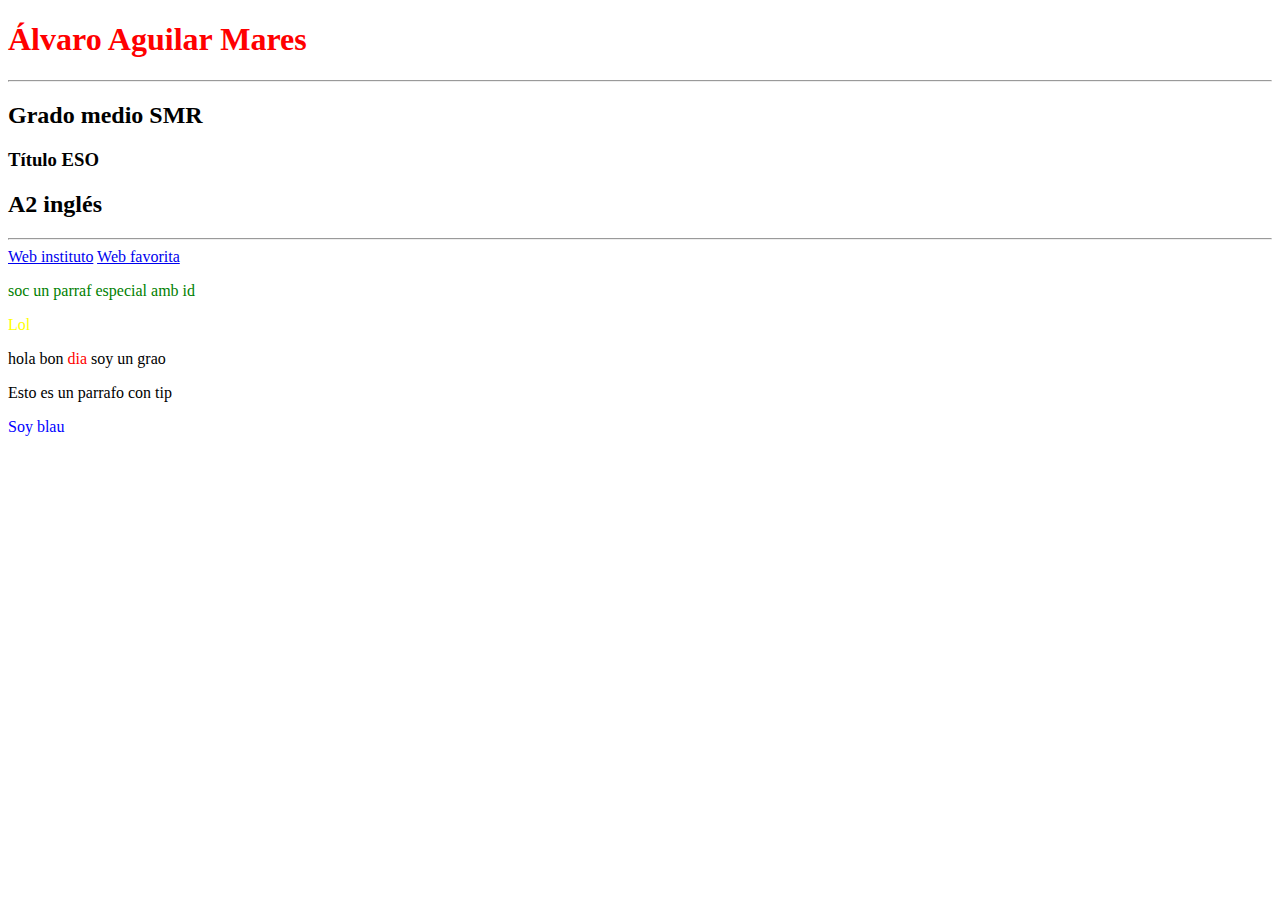
==== index.html @ 48439131 "title" ====
<!DOCTYPE html>
<html lang="es">
<head>
    <title>Mi primera página web</title>
</head>
<body>
    <h1>Álvaro Aguilar Mares</h1>

<hr>

<h2>Grado medio SMR</h2>

<h3>Título ESO</h3>

<h2>A2 inglés</h2>

<!-- comentari ctrl + k -->

<hr>

<a href="https://mestreacasa.gva.es/web/ieselgrao" target="_blank">Web instituto</a>
<a href="https://www.yellowbanana.cat/" target="_blank">Web favorita</a>

<!-- style -->
<link rel="stylesheet" href="style.css">

<!-- parrafo especial -->
<p id="parraf_especial">soc un parraf especial amb id</p>
<p id="parrafoespecial">Lol</p>
<!-- span -->
<p>hola bon <span>dia</span> soy un grao</p>

<p title="Esto es un tip">Esto es un parrafo con tip</p>

<p class="blau">Soy blau</p>









</body>
</html>
---- style.css ----
/* pàrraf de color roig */
h1{
    color: red;
}

/* identificar id */

p#parraf_especial{
    color: green;
}

p#parrafoespecial{
    color: yellow;
}
/* span */

span{
    color: red;
}

/* clase */
p.blau{
    color: blue;
}
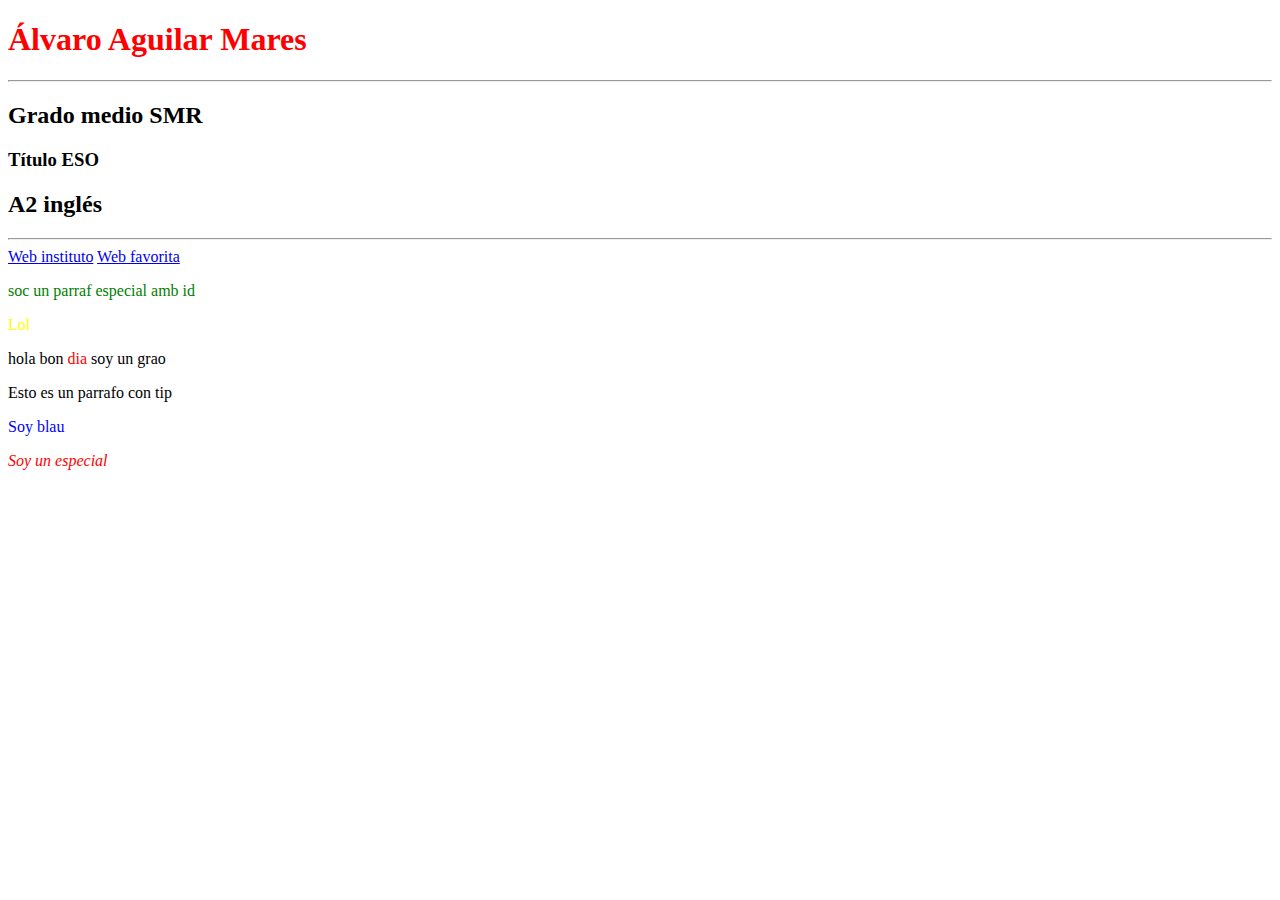
==== commit 9a3ca7bc: "oblique" ====
--- a/index.html
+++ b/index.html
@@ -29,12 +29,12 @@
 <p id="parrafoespecial">Lol</p>
 <!-- span -->
 <p>hola bon <span>dia</span> soy un grao</p>
-
+<!-- titulo -->
 <p title="Esto es un tip">Esto es un parrafo con tip</p>
-
+<!-- clase -->
 <p class="blau">Soy blau</p>
 
-
+<p class="especial1">Soy un especial</p>
 
 
 
--- a/style.css
+++ b/style.css
@@ -23,4 +23,10 @@
     color: blue;
 }
 
+p.especial1{
+    font-style: oblique;
+}
 
+p.especial1{
+    color: red;
+}
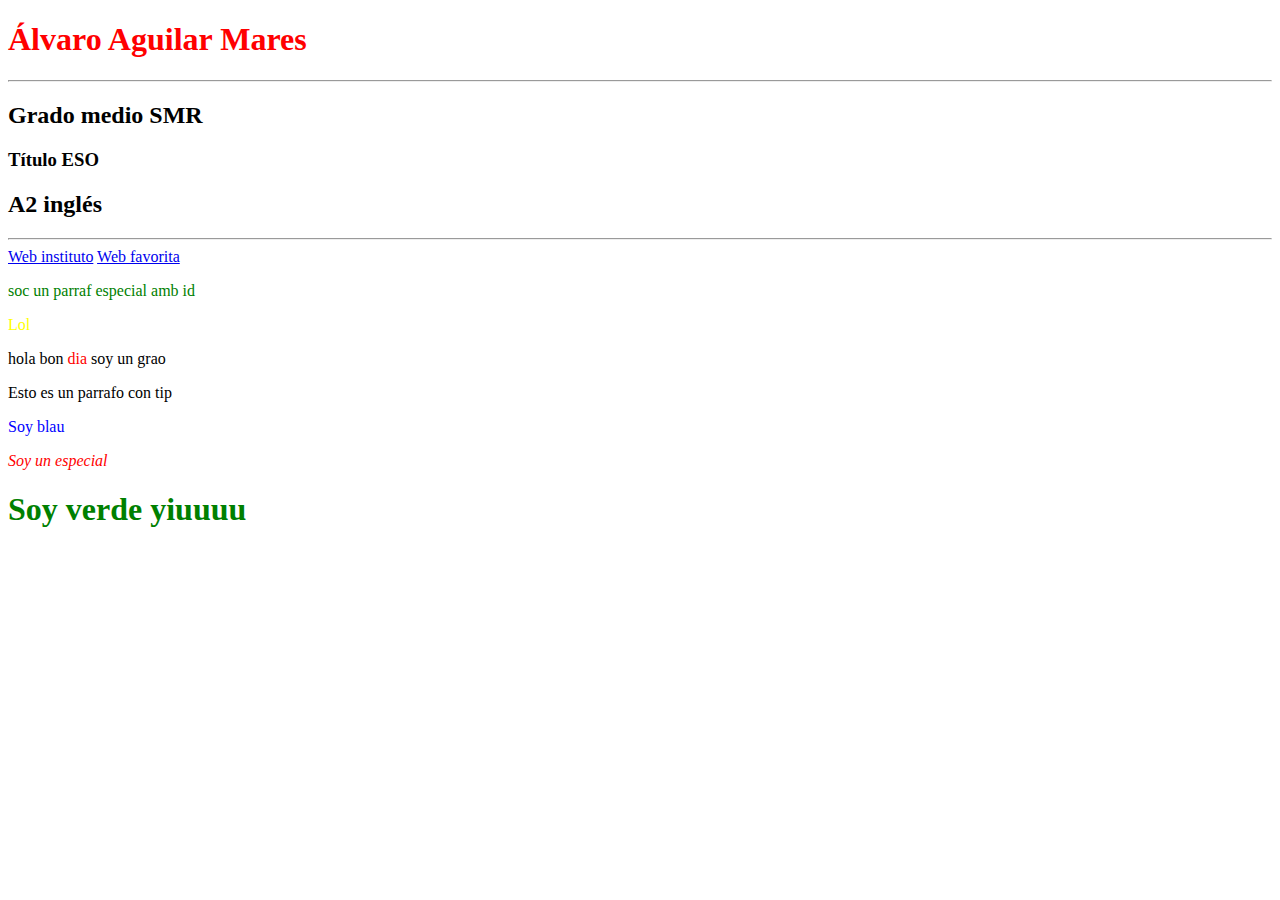
==== commit 18050c97: "no arrecomanable" ====
--- a/index.html
+++ b/index.html
@@ -36,7 +36,7 @@
 
 <p class="especial1">Soy un especial</p>
 
-
+<h1 class="verde">Soy verde yiuuuu</h1>
 
 
 
--- a/style.css
+++ b/style.css
@@ -30,3 +30,13 @@
 p.especial1{
     color: red;
 }
+
+
+/* clase universal */
+
+.verde{
+    color: green;
+}
+
+
+
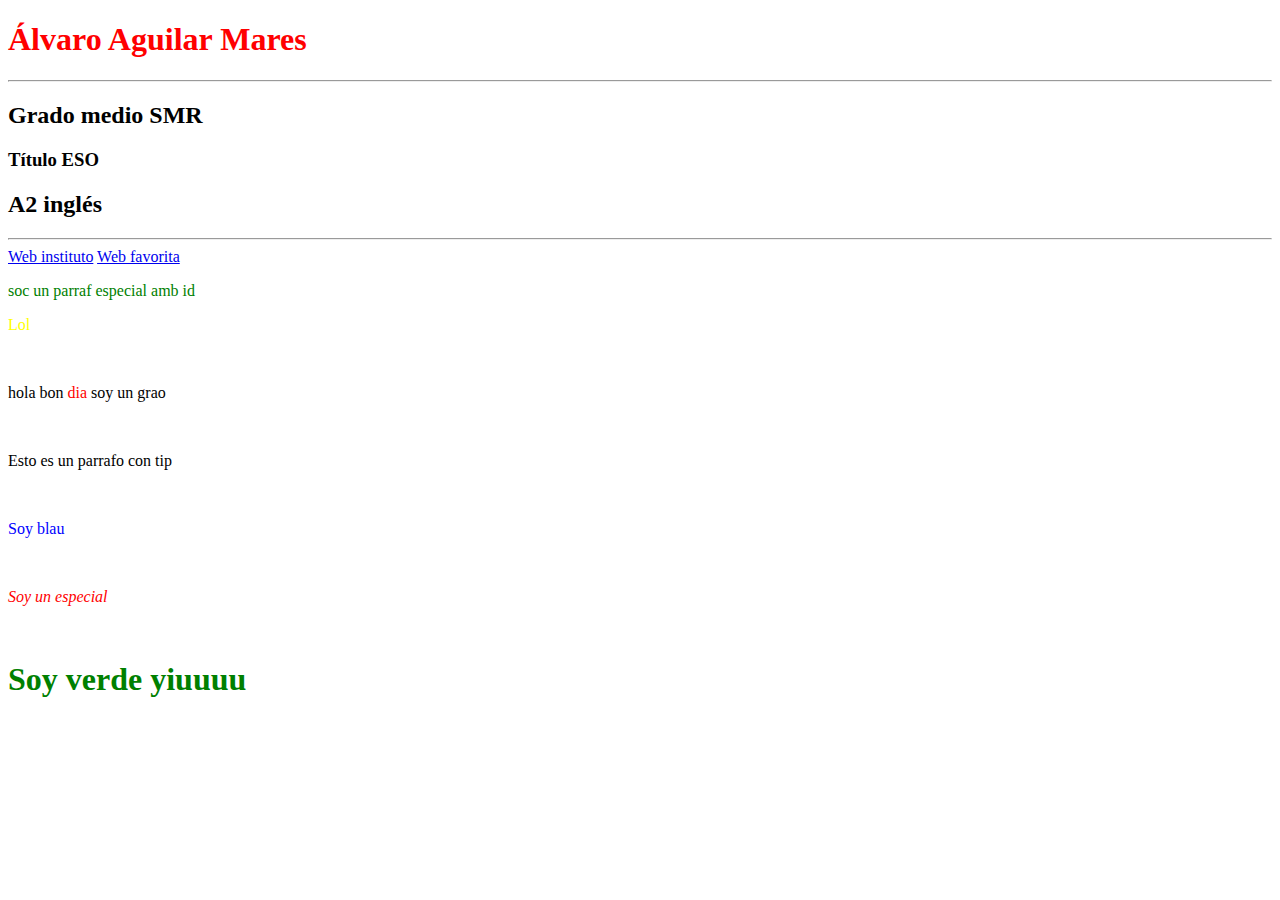
==== commit 7d5a9625: "brrr" ====
--- a/index.html
+++ b/index.html
@@ -27,15 +27,18 @@
 <!-- parrafo especial -->
 <p id="parraf_especial">soc un parraf especial amb id</p>
 <p id="parrafoespecial">Lol</p>
+<br>
 <!-- span -->
 <p>hola bon <span>dia</span> soy un grao</p>
+<br>
 <!-- titulo -->
 <p title="Esto es un tip">Esto es un parrafo con tip</p>
+<br>
 <!-- clase -->
 <p class="blau">Soy blau</p>
-
+<br>
 <p class="especial1">Soy un especial</p>
-
+<br>   
 <h1 class="verde">Soy verde yiuuuu</h1>
 
 
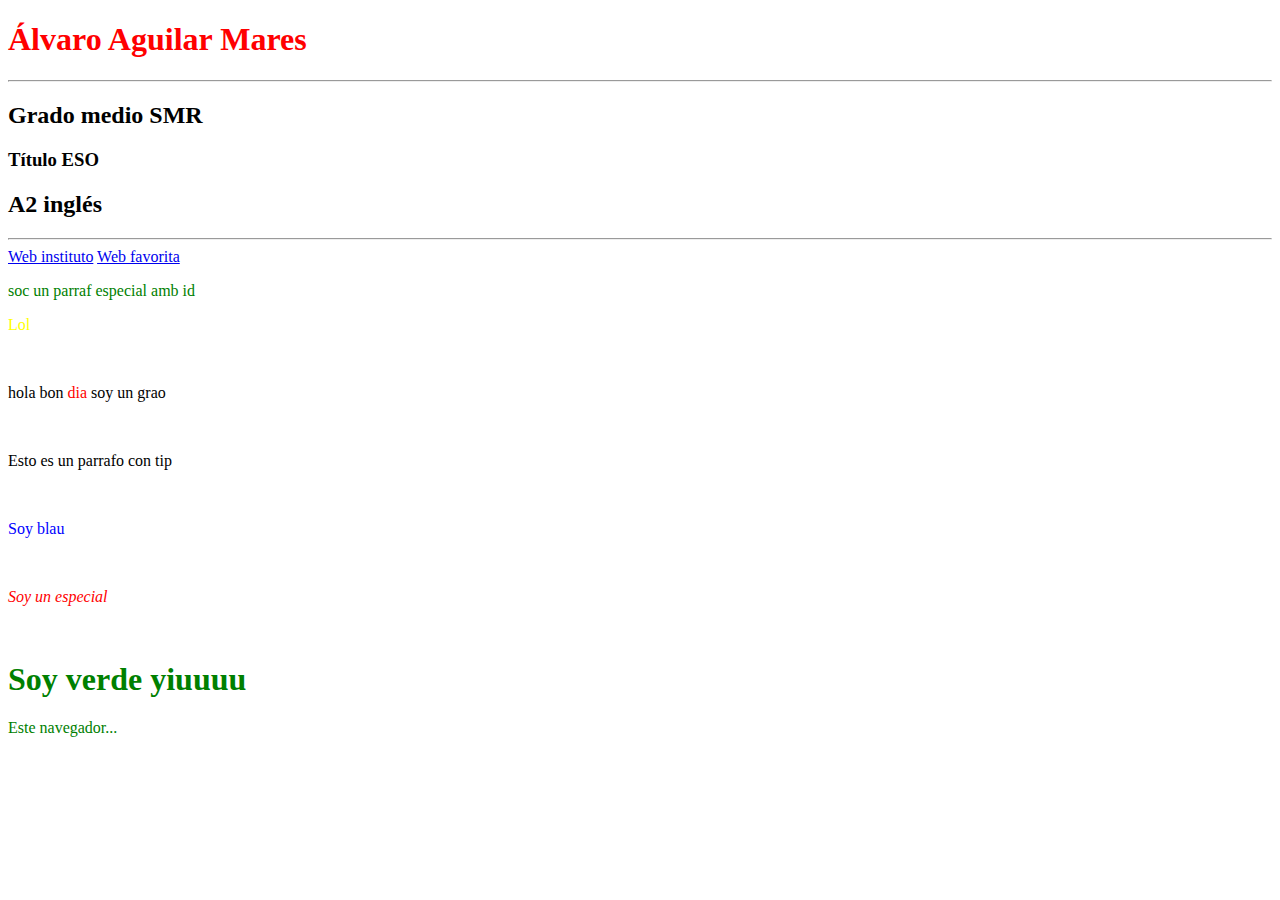
==== commit 146ad98a: "sii" ====
--- a/index.html
+++ b/index.html
@@ -42,6 +42,8 @@
 <h1 class="verde">Soy verde yiuuuu</h1>
 
 
+<!-- practica -->
+<p class="definicion">Este navegador...</p>
 
 
 
--- a/style.css
+++ b/style.css
@@ -38,5 +38,7 @@
     color: green;
 }
 
+p.definicion{
+    color: green;
+}
 
-
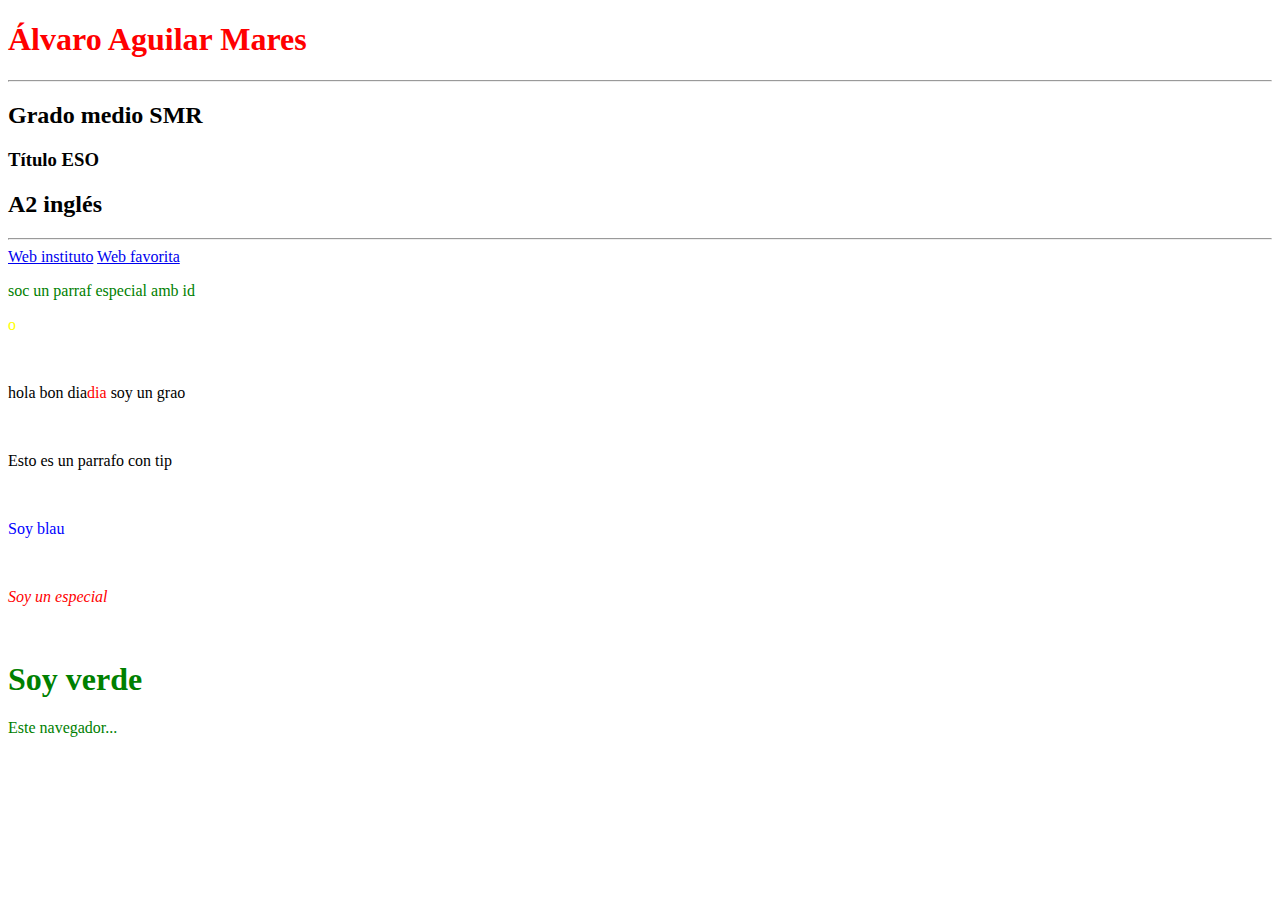
==== commit bd896649: "h3" ====
--- a/index.html
+++ b/index.html
@@ -26,10 +26,10 @@
 
 <!-- parrafo especial -->
 <p id="parraf_especial">soc un parraf especial amb id</p>
-<p id="parrafoespecial">Lol</p>
+<p id="parrafoespecial">o</p>
 <br>
 <!-- span -->
-<p>hola bon <span>dia</span> soy un grao</p>
+<p>hola bon dia<span>dia</span> soy un grao</p>
 <br>
 <!-- titulo -->
 <p title="Esto es un tip">Esto es un parrafo con tip</p>
@@ -39,7 +39,7 @@
 <br>
 <p class="especial1">Soy un especial</p>
 <br>   
-<h1 class="verde">Soy verde yiuuuu</h1>
+<h1 class="verde">Soy verde</h1>
 
 
 <!-- practica -->
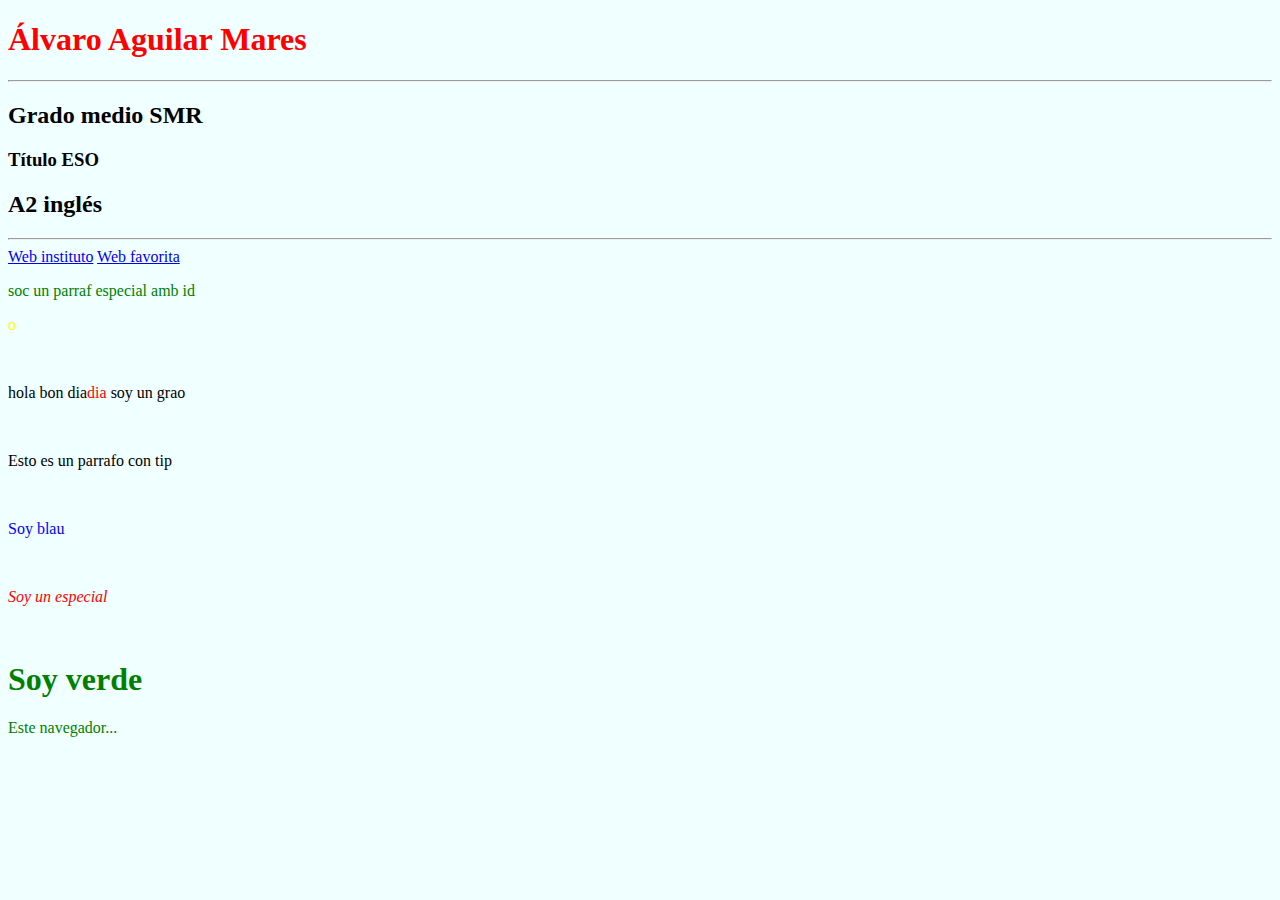
==== commit a9d1be6d: "azure" ====
--- a/index.html
+++ b/index.html
@@ -46,6 +46,5 @@
 <p class="definicion">Este navegador...</p>
 
 
-
 </body>
 </html>--- a/style.css
+++ b/style.css
@@ -42,3 +42,6 @@
     color: green;
 }
 
+body{
+    background-color: azure;
+}